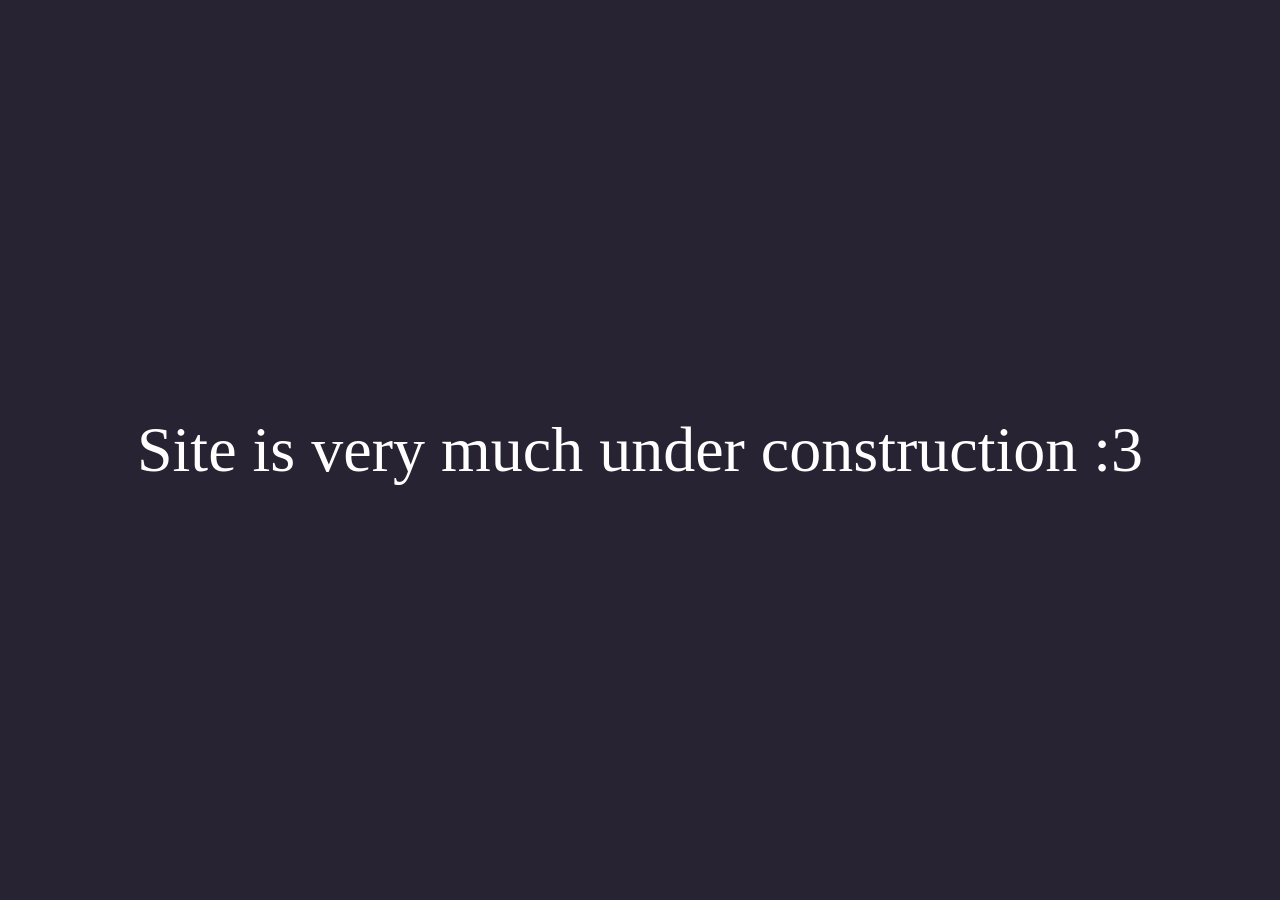
==== index.html @ 8d371465 "eaf" ====
<!DOCTYPE html>
<html lang="en">
    <head>
        <meta charset="UTF-8" />
        <title>Under Construction</title>
        <style>
            @font-face {
                font-display: swap;
                font-family: 'Nunito';
                font-style: normal;
                src: url('/fonts/Nunito-Black.ttf') format('truetype');
            }
            body {
                background: #272333;
                color: #ffffff;
                height: 100vh;
                display: flex;
                justify-content: center;
                align-items: center;
                font-size: 5vw;
                font-family: 'Nunito';
                margin: 0;
                padding: 0;
        </style>
    </head>
    <body>
        <p>Site is very much under construction :3</p>
    </body>
</html>
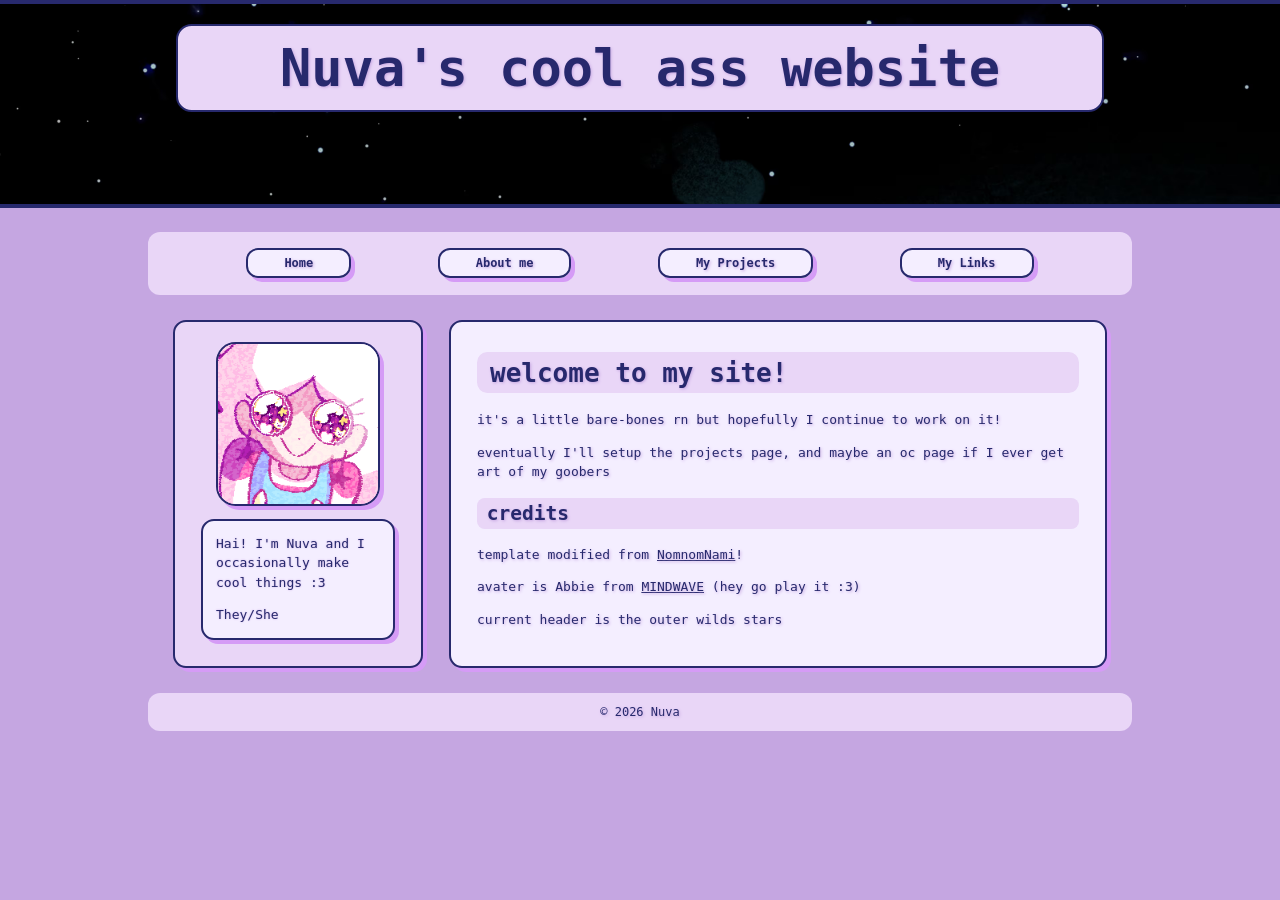
==== commit 14d928da: "wawa" ====
--- a/index.html
+++ b/index.html
@@ -1,29 +1,55 @@
-<!DOCTYPE html>
-<html lang="en">
-    <head>
-        <meta charset="UTF-8" />
-        <title>Under Construction</title>
-        <style>
-            @font-face {
-                font-display: swap;
-                font-family: 'Nunito';
-                font-style: normal;
-                src: url('/fonts/Nunito-Black.ttf') format('truetype');
-            }
-            body {
-                background: #272333;
-                color: #ffffff;
-                height: 100vh;
-                display: flex;
-                justify-content: center;
-                align-items: center;
-                font-size: 5vw;
-                font-family: 'Nunito';
-                margin: 0;
-                padding: 0;
-        </style>
-    </head>
-    <body>
-        <p>Site is very much under construction :3</p>
-    </body>
-</html>
+<!DOCTYPE html>
+<html lang="en">
+    <head>
+        <meta charset="UTF-8" />
+        <meta name="viewport" content="width=device-width, initial-scale=1.0">
+        <title>Nuva's cool ass website</title>
+        <meta name="author" content="Nuva">
+        <meta name="description" content="Nuva's about me site">
+        <link href="style.css" rel="stylesheet" type="text/css" media="all">
+    </head>
+    <body>
+        
+    <header>
+        <h1>Nuva's cool ass website</h1>
+    </header>
+    
+    <nav>
+        <ul>
+        <li><a href="index.html">Home</a></li>
+        <li><a href="about.html">About me</a></li>
+        <li><a href="projects.html">My Projects</a></li>
+        <li><a href="links.html">My Links</a></li>
+        </ul>
+    </nav>
+
+    <div id="content">
+        
+        <div id="sidebar">
+            <div id="avatar">
+                <img src="images/icon.gif" alt="my icon!">
+            </div>
+
+            <div id="bio">
+                <p>Hai! I'm Nuva and I occasionally make cool things :3</p>
+                <p>They/She</p>
+            </div>
+        </div>
+            
+        <main>
+            
+            <h1>welcome to my site!</h1>
+            <p>it's a little bare-bones rn but hopefully I continue to work on it!</p>
+            <p>eventually I'll setup the projects page, and maybe an oc page if I ever get art of my goobers</p>
+
+            <h2>credits</h2>
+            <p>template modified from <a href="https://nomnomnami.com">NomnomNami</a>!</p>
+            <p>avater is Abbie from <a href= "https://holohammer.com/mindwave/">MINDWAVE</a> (hey go play it :3)</p>
+            <p>current header is the outer wilds stars</p>
+        </main>
+        
+    </div>
+        
+    <footer>© 2026 Nuva</footer>
+    </body>
+</html>
--- a/style.css
+++ b/style.css
@@ -0,0 +1,241 @@
+/* these are the main colors and header image
+   replace them with anything you want! */
+:root {
+    --header-bg: url('images/header1.png');
+    --accent-color: #d59bf6;
+    --link-color: #da87e0;
+    --bg-color: #e9d6f7;
+    --bg-color2: #c5a6e1;
+    --text-color: #27296d;
+    --favorite-color: #f4eeff;
+}
+/* you can get hex codes from sites like this:
+   https://palettes.shecodes.io/
+   i just looked up "css color templates" to find that link! */
+
+/* this applies to all the content */
+* {
+    color: var(--text-color);
+/* change the font here, it's set up to all use the same one */
+    font-family: monospace;
+    border-radius: 1em;
+}
+/* this is for when you select text on the page */
+::selection {
+    background: var(--accent-color);
+    color: var(--bg-color);
+}
+
+body {
+    background-color: var(--bg-color2);
+    margin: 0;
+}
+/* i think having better line spacing helps text to be more readable, but you can remove it if you want */
+p {line-height: 1.5em;}
+
+header {
+    background-color: var(--accent-color);
+/* you can add the image url in :root (at the top) if you want */
+    background: var(--header-bg);
+    background-size: 100%;
+    background-position: top;
+/* change the minimum height if you want it to take up more/less space */
+    min-height: 200px;
+/* can also limit the size of the header if you don't want to fill up the top. i recommend at least 800px tho! */
+    /*max-width: 980px;*/
+    margin: 0 auto;
+    border-top: 4px solid var(--text-color);
+    border-bottom: 4px solid var(--text-color);
+/* i have a default border-radius set, but i didn't want rounded corners on this element */
+    border-radius: 0;
+}
+
+/* this is your site title displayed at the top of the page */
+header > h1 {
+    margin: 20px auto;
+    border-radius: .3em;
+    max-width: 900px;
+    padding: 12px;
+    font-size: 4em;
+/* you can change the text-align to center or right if you want it placed differently */
+    text-align: center;
+    background-color: var(--bg-color);
+    border: 2px solid var(--text-color);
+    text-shadow: var(--bg-color2) 1px 1px 3px;
+}
+
+nav {
+    background-color: var(--bg-color);
+    text-shadow: var(--bg-color2) 1px 1px 3px;
+    text-align: center;
+    font-size: small;
+    padding: 1em;
+    margin: 1em auto;
+    max-width: 960px;
+    /*padding: 1em;*/
+    margin-top: 2em;
+    font-weight: bold;
+}
+
+nav > ul {
+    max-width: 960px;
+    margin: auto;
+    line-height: 3rem;
+/* this stuff makes it wrap around on mobile */
+    display: flex;
+    flex-wrap: wrap;
+    flex-direction: row;
+/* this line takes away the dot in front of the list items */
+    list-style-type: none;
+/* list items have default padding but we don't need it for these */
+    padding-left: 0;
+/* and this spaces out the buttons so they're not touching */
+    justify-content: space-evenly;
+}
+nav li {
+    text-align: center;
+}
+nav li > a {
+    background-color: var(--favorite-color);
+    box-shadow: var(--accent-color) 4px 4px;
+    padding: .5em 3em;
+/* this takes away the link underline */
+    text-decoration: none;
+    border: 2px solid var(--text-color);
+}
+nav li > a:visited {
+    color: var(--text-color);
+}
+nav li > a:hover {
+    box-shadow: var(--text-color) 4px 4px;
+}
+
+/* you can change this to anything you want :) */
+ul { list-style-type: "★ "; }
+
+#sidebar {
+    background: var(--bg-color);
+    background-size: 65.05px 65.05px;
+    min-width: 220px;
+    margin: 1em;
+    padding: 1em;
+    border: 2px solid var(--text-color);
+    box-shadow: var(--accent-color) 4px 4px;
+    max-width: 20%;
+}
+
+#avatar {
+    margin: .5em auto;
+    box-shadow: var(--accent-color) 4px 4px;
+/* image size is 160px so i made its container a little bigger to fit the borders */
+    max-width: 164px;
+    max-height: 164px;
+    border-radius: 1.5em;
+}
+#avatar img {
+    background: var(--lighter-color);
+    max-width: 160px;
+    border: 2px solid var(--text-color);
+    border-radius: 1.5em;
+}
+
+#bio {
+    margin: 1em;
+    background: var(--favorite-color);
+    border: 2px solid var(--text-color);
+    box-shadow: var(--accent-color) 4px 4px;
+    text-shadow: var(--bg-color2) 0 0 2px;
+}
+#bio p { margin: 1em; }
+
+#content {
+    display: flex;
+    max-width: 960px;
+    margin: auto;
+}
+
+.column {
+  float: left;
+  width: 50%;
+}
+
+/* Clear floats after the columns */
+.row:after {
+  content: "";
+  display: table;
+  clear: both;
+}
+
+main {
+    flex-grow: 1;
+    background-color: var(--favorite-color);
+    padding: 1em 2em;
+    margin: 1em;
+    border: 2px solid var(--text-color);
+    box-shadow: var(--accent-color) 4px 4px;
+    text-shadow: var(--bg-color2) 1px 1px 3px;
+}
+
+main > h1,
+main > h2,
+main > h3 {
+    background-color: var(--bg-color);
+    border-radius: .4em;
+    padding: .2em .5em;
+    text-shadow: var(--bg-color2) 1px 1px 3px;
+}
+
+/* a class for centering text and images */
+.center { text-align: center; }
+
+footer {
+    background-color: var(--bg-color);
+    text-shadow: var(--bg-color2) 1px 1px 3px;
+    text-align: center;
+    font-size: small;
+    padding: 1em;
+    margin: 1em auto;
+    max-width: 960px;
+}
+
+/* these are the mobile styles! */
+@media only screen and (max-width: 800px) {
+    #content {
+        flex-wrap: wrap;
+    }
+    #sidebar {
+        width: 100%;
+        display: flex;
+        flex-wrap: wrap;
+        justify-content: center;
+        align-items: center;
+        border: none;
+    }
+    header {min-height: 160px;}
+    header > h1 { 
+        font-size: 3em;
+        margin: .4em;
+    }
+    nav > ul {
+    /* this stuff makes it wrap around on mobile */
+        display: flex;
+        flex-wrap: wrap;
+        flex-direction: row;
+    }
+    #avatar {margin: 0 1em;}
+    #bio {width: 50%;}
+    main {margin: 0 1em;}
+    #sidebar ul {   
+        margin: 0 1em;
+        display: flex;
+        flex-wrap: wrap;
+        line-height: 2em;
+    }
+    #sidebar li {
+        padding-left: 0;
+        margin: .3em 1em;
+    }
+    footer {
+        margin: 1em;
+    }
+}
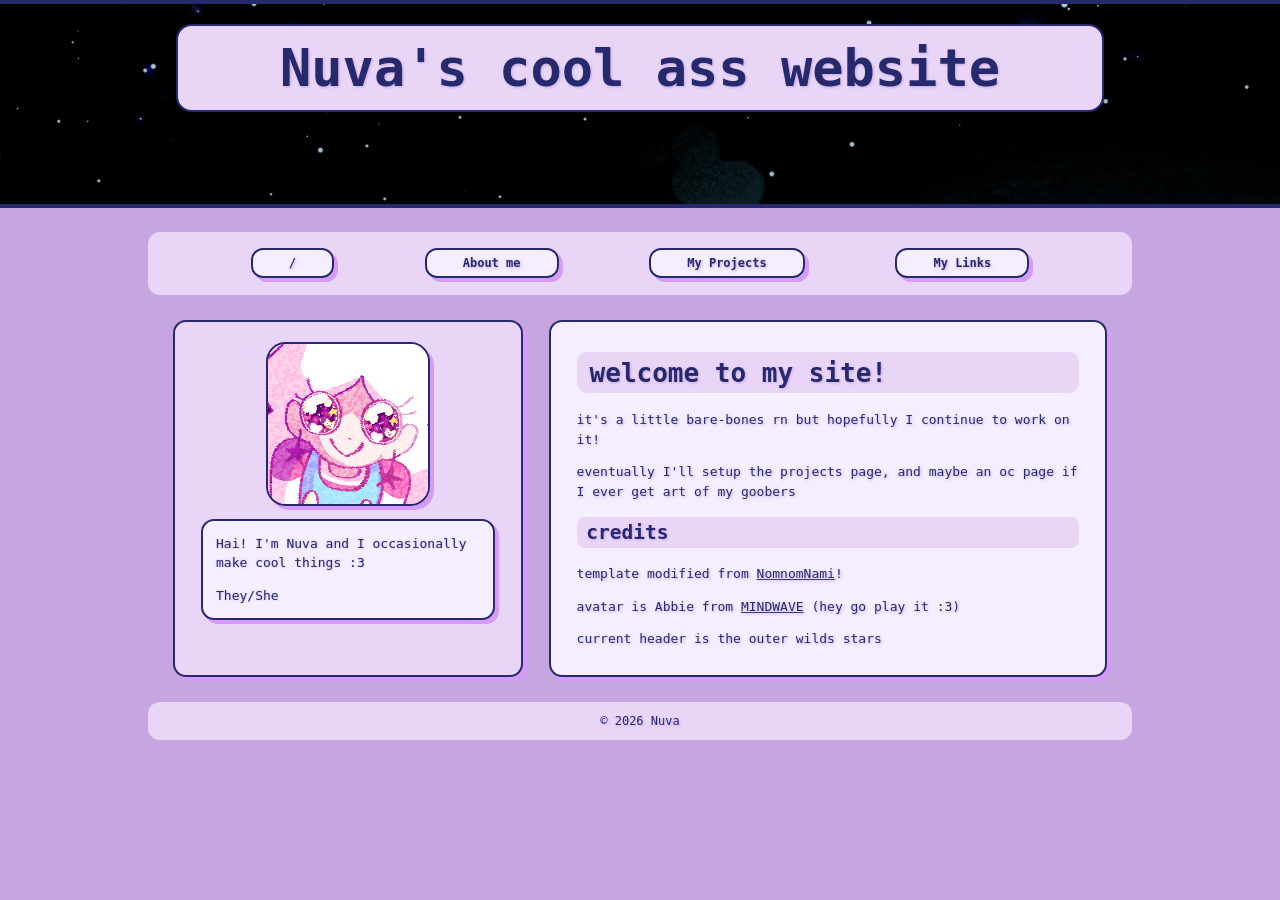
==== commit 39061d3b: "link fix attempt" ====
--- a/index.html
+++ b/index.html
@@ -16,10 +16,10 @@
     
     <nav>
         <ul>
-        <li><a href="index.html">Home</a></li>
-        <li><a href="about.html">About me</a></li>
-        <li><a href="projects.html">My Projects</a></li>
-        <li><a href="links.html">My Links</a></li>
+        <li><a href="">/</a></li>
+        <li><a href="about">About me</a></li>
+        <li><a href="projects">My Projects</a></li>
+        <li><a href="links">My Links</a></li>
         </ul>
     </nav>
 
@@ -44,7 +44,7 @@
 
             <h2>credits</h2>
             <p>template modified from <a href="https://nomnomnami.com">NomnomNami</a>!</p>
-            <p>avater is Abbie from <a href= "https://holohammer.com/mindwave/">MINDWAVE</a> (hey go play it :3)</p>
+            <p>avatar is Abbie from <a href= "https://holohammer.com/mindwave/">MINDWAVE</a> (hey go play it :3)</p>
             <p>current header is the outer wilds stars</p>
         </main>
         
--- a/style.css
+++ b/style.css
@@ -121,7 +121,6 @@
     padding: 1em;
     border: 2px solid var(--text-color);
     box-shadow: var(--accent-color) 4px 4px;
-    max-width: 20%;
 }
 
 #avatar {
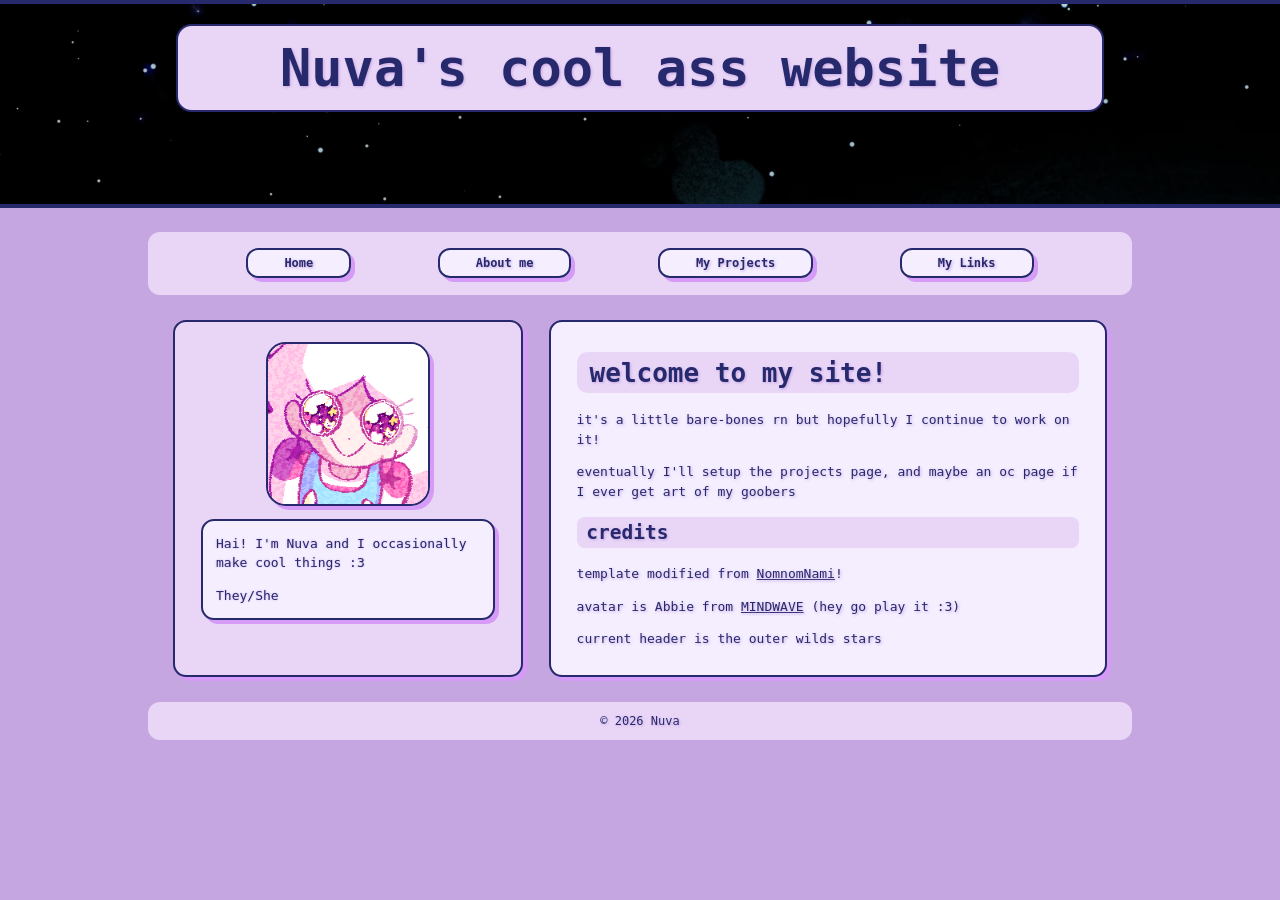
==== commit fb89c8cb: "link fix 2" ====
--- a/index.html
+++ b/index.html
@@ -16,7 +16,7 @@
     
     <nav>
         <ul>
-        <li><a href="">/</a></li>
+        <li><a href="/">Home</a></li>
         <li><a href="about">About me</a></li>
         <li><a href="projects">My Projects</a></li>
         <li><a href="links">My Links</a></li>
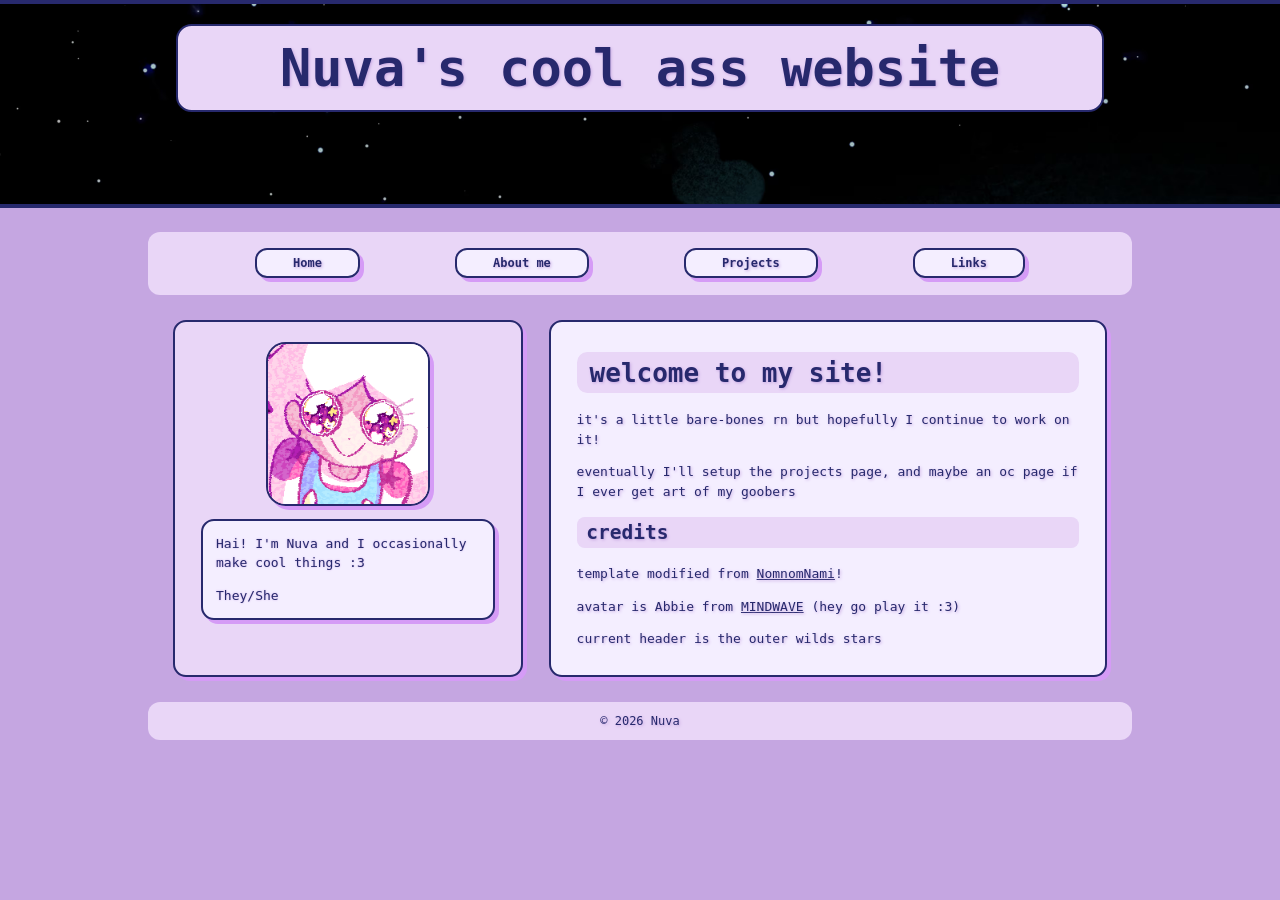
==== commit 50f9d931: "added links and likes" ====
--- a/index.html
+++ b/index.html
@@ -18,8 +18,8 @@
         <ul>
         <li><a href="/">Home</a></li>
         <li><a href="about">About me</a></li>
-        <li><a href="projects">My Projects</a></li>
-        <li><a href="links">My Links</a></li>
+        <li><a href="projects">Projects</a></li>
+        <li><a href="links">Links</a></li>
         </ul>
     </nav>
 
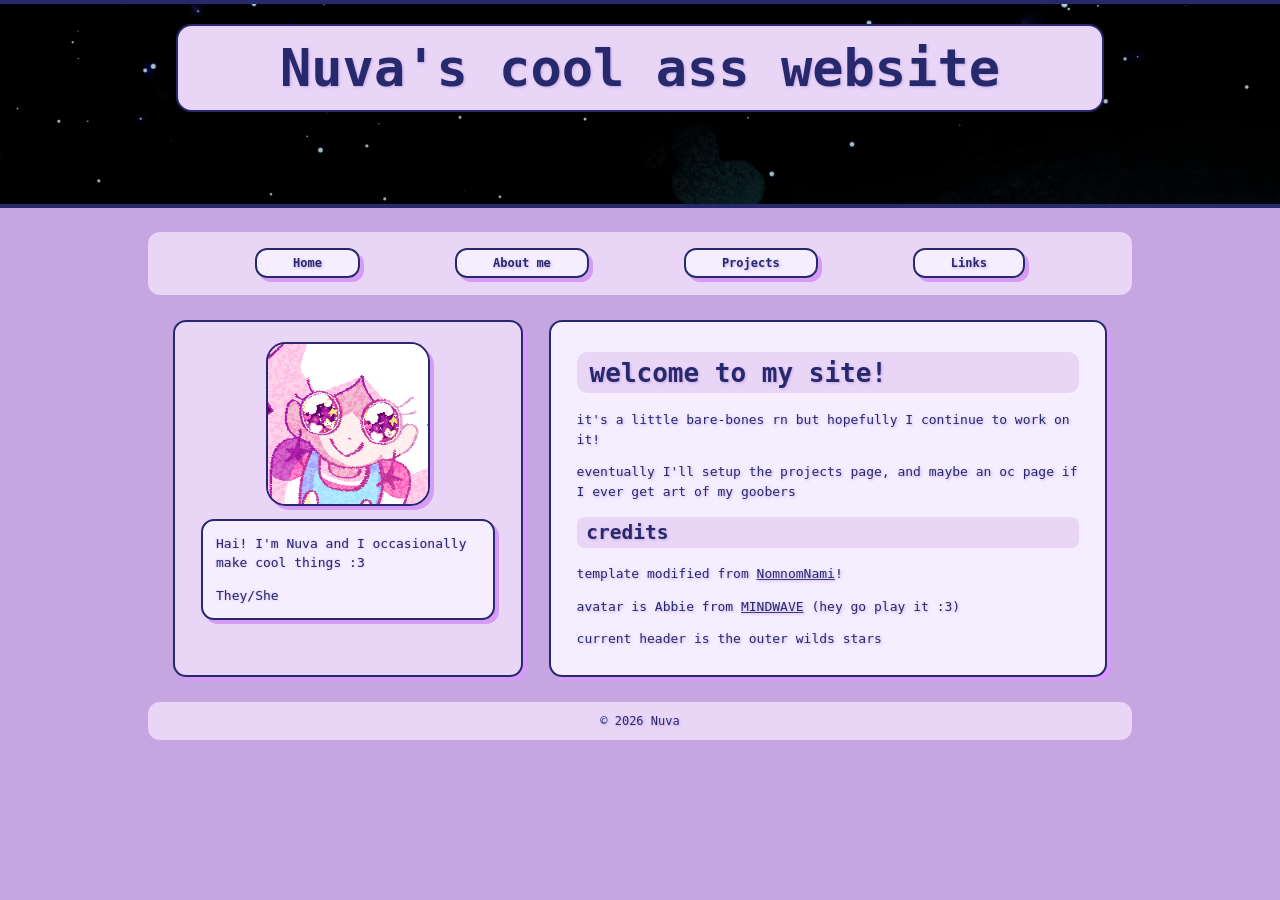
==== commit b225a2a0: "Visitor Counbntere :3" ====
--- a/index.html
+++ b/index.html
@@ -34,6 +34,7 @@
                 <p>Hai! I'm Nuva and I occasionally make cool things :3</p>
                 <p>They/She</p>
             </div>
+            
         </div>
             
         <main>
@@ -46,8 +47,12 @@
             <p>template modified from <a href="https://nomnomnami.com">NomnomNami</a>!</p>
             <p>avatar is Abbie from <a href= "https://holohammer.com/mindwave/">MINDWAVE</a> (hey go play it :3)</p>
             <p>current header is the outer wilds stars</p>
-        </main>
-        
+
+            <div class="center">
+                <script type='text/javascript' src='https://www.freevisitorcounters.com/auth.php?id=15bc04ff95a2f1eb6c2ec6afeb072c3817627454'></script>
+                <script type="text/javascript" src="https://www.freevisitorcounters.com/en/home/counter/1556419/t/11"></script>
+            </div>
+        </main>    
     </div>
         
     <footer>© 2026 Nuva</footer>
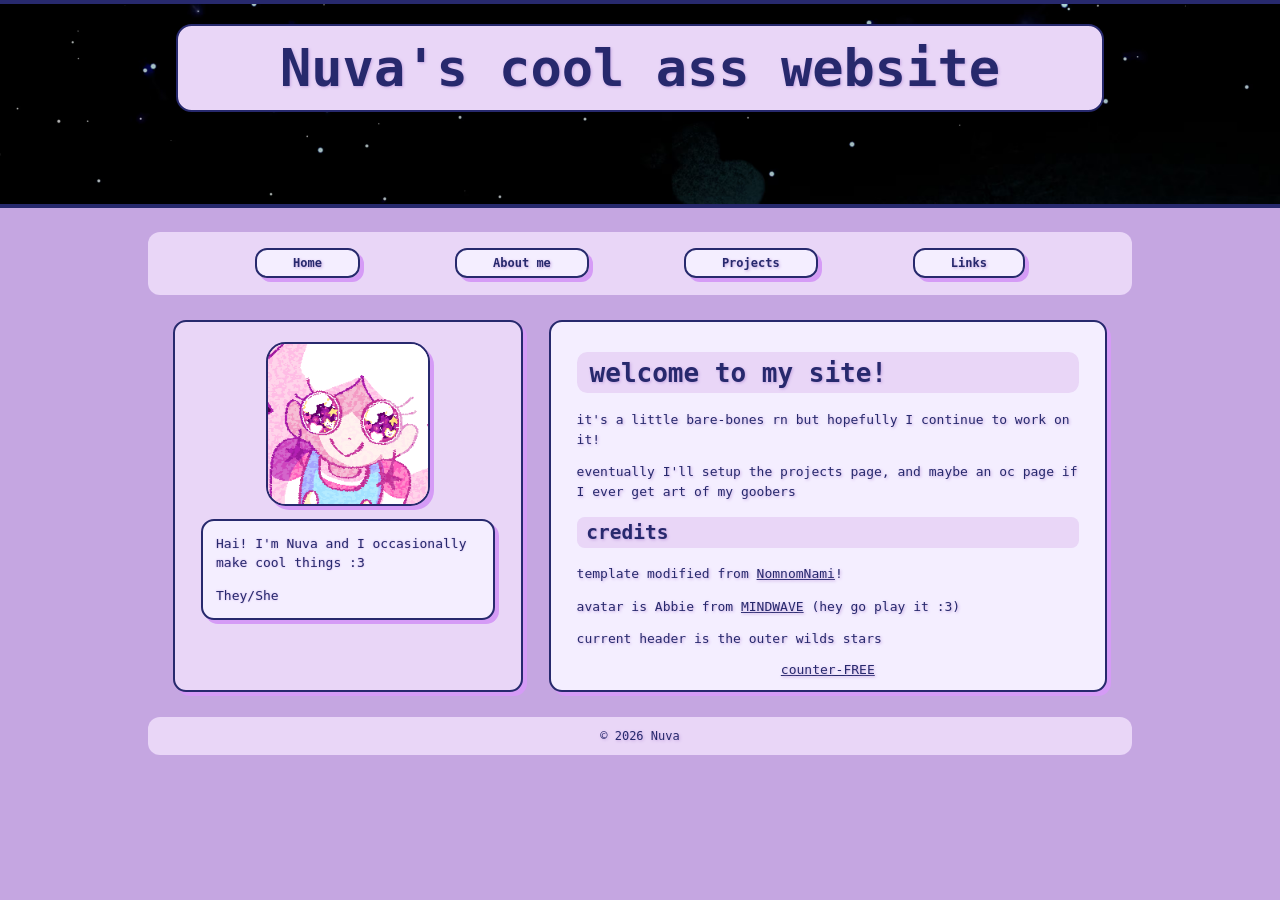
==== commit 13a89877: "counterfix" ====
--- a/index.html
+++ b/index.html
@@ -49,8 +49,8 @@
             <p>current header is the outer wilds stars</p>
 
             <div class="center">
-                <script type='text/javascript' src='https://www.freevisitorcounters.com/auth.php?id=15bc04ff95a2f1eb6c2ec6afeb072c3817627454'></script>
-                <script type="text/javascript" src="https://www.freevisitorcounters.com/en/home/counter/1556419/t/11"></script>
+                <a href='https://www.counters-free.net/'>counter-FREE</a> <script type='text/javascript' src='https://www.freevisitorcounters.com/auth.php?id=15bc04ff95a2f1eb6c2ec6afeb072c3817627454'></script>
+<script type="text/javascript" src="https://www.freevisitorcounters.com/en/home/counter/1556419/t/11"></script>
             </div>
         </main>    
     </div>
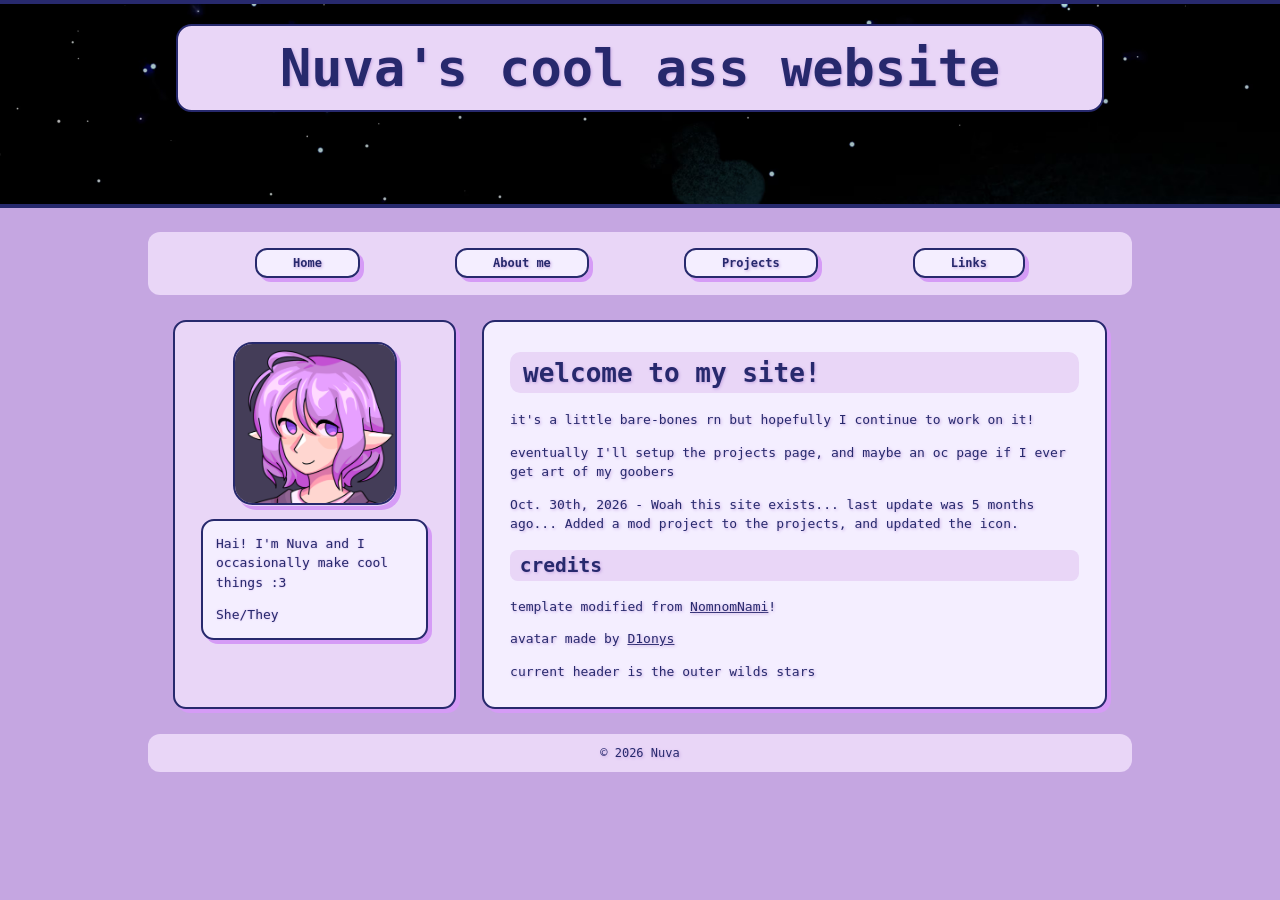
==== commit f6f2f85f: "icon and utdrplushies" ====
--- a/index.html
+++ b/index.html
@@ -7,6 +7,7 @@
         <meta name="author" content="Nuva">
         <meta name="description" content="Nuva's about me site">
         <link href="style.css" rel="stylesheet" type="text/css" media="all">
+        <link rel="icon" type="image/x-icon" href="/images/icon.ico">
     </head>
     <body>
         
@@ -27,12 +28,12 @@
         
         <div id="sidebar">
             <div id="avatar">
-                <img src="images/icon.gif" alt="my icon!">
+                <img src="images/icon.png" alt="my icon!">
             </div>
 
             <div id="bio">
                 <p>Hai! I'm Nuva and I occasionally make cool things :3</p>
-                <p>They/She</p>
+                <p>She/They</p>
             </div>
             
         </div>
@@ -43,15 +44,12 @@
             <p>it's a little bare-bones rn but hopefully I continue to work on it!</p>
             <p>eventually I'll setup the projects page, and maybe an oc page if I ever get art of my goobers</p>
 
+            <p>Oct. 30th, 2026 - Woah this site exists... last update was 5 months ago... Added a mod project to the projects, and updated the icon.</p>
+
             <h2>credits</h2>
             <p>template modified from <a href="https://nomnomnami.com">NomnomNami</a>!</p>
-            <p>avatar is Abbie from <a href= "https://holohammer.com/mindwave/">MINDWAVE</a> (hey go play it :3)</p>
+            <p>avatar made by <a href= "https://d1onysishere.carrd.co/">D1onys</a></p>
             <p>current header is the outer wilds stars</p>
-
-            <div class="center">
-                <a href='https://www.counters-free.net/'>counter-FREE</a> <script type='text/javascript' src='https://www.freevisitorcounters.com/auth.php?id=15bc04ff95a2f1eb6c2ec6afeb072c3817627454'></script>
-<script type="text/javascript" src="https://www.freevisitorcounters.com/en/home/counter/1556419/t/11"></script>
-            </div>
         </main>    
     </div>
         
--- a/style.css
+++ b/style.css
@@ -113,6 +113,8 @@
 /* you can change this to anything you want :) */
 ul { list-style-type: "★ "; }
 
+.dictonary { list-style-type: "# "; }
+
 #sidebar {
     background: var(--bg-color);
     background-size: 65.05px 65.05px;
@@ -158,6 +160,10 @@
   width: 50%;
 }
 
+.underline {
+    text-decoration: underline;
+}
+
 /* Clear floats after the columns */
 .row:after {
   content: "";
@@ -175,9 +181,9 @@
     text-shadow: var(--bg-color2) 1px 1px 3px;
 }
 
-main > h1,
-main > h2,
-main > h3 {
+h1,
+h2,
+h3 {
     background-color: var(--bg-color);
     border-radius: .4em;
     padding: .2em .5em;
